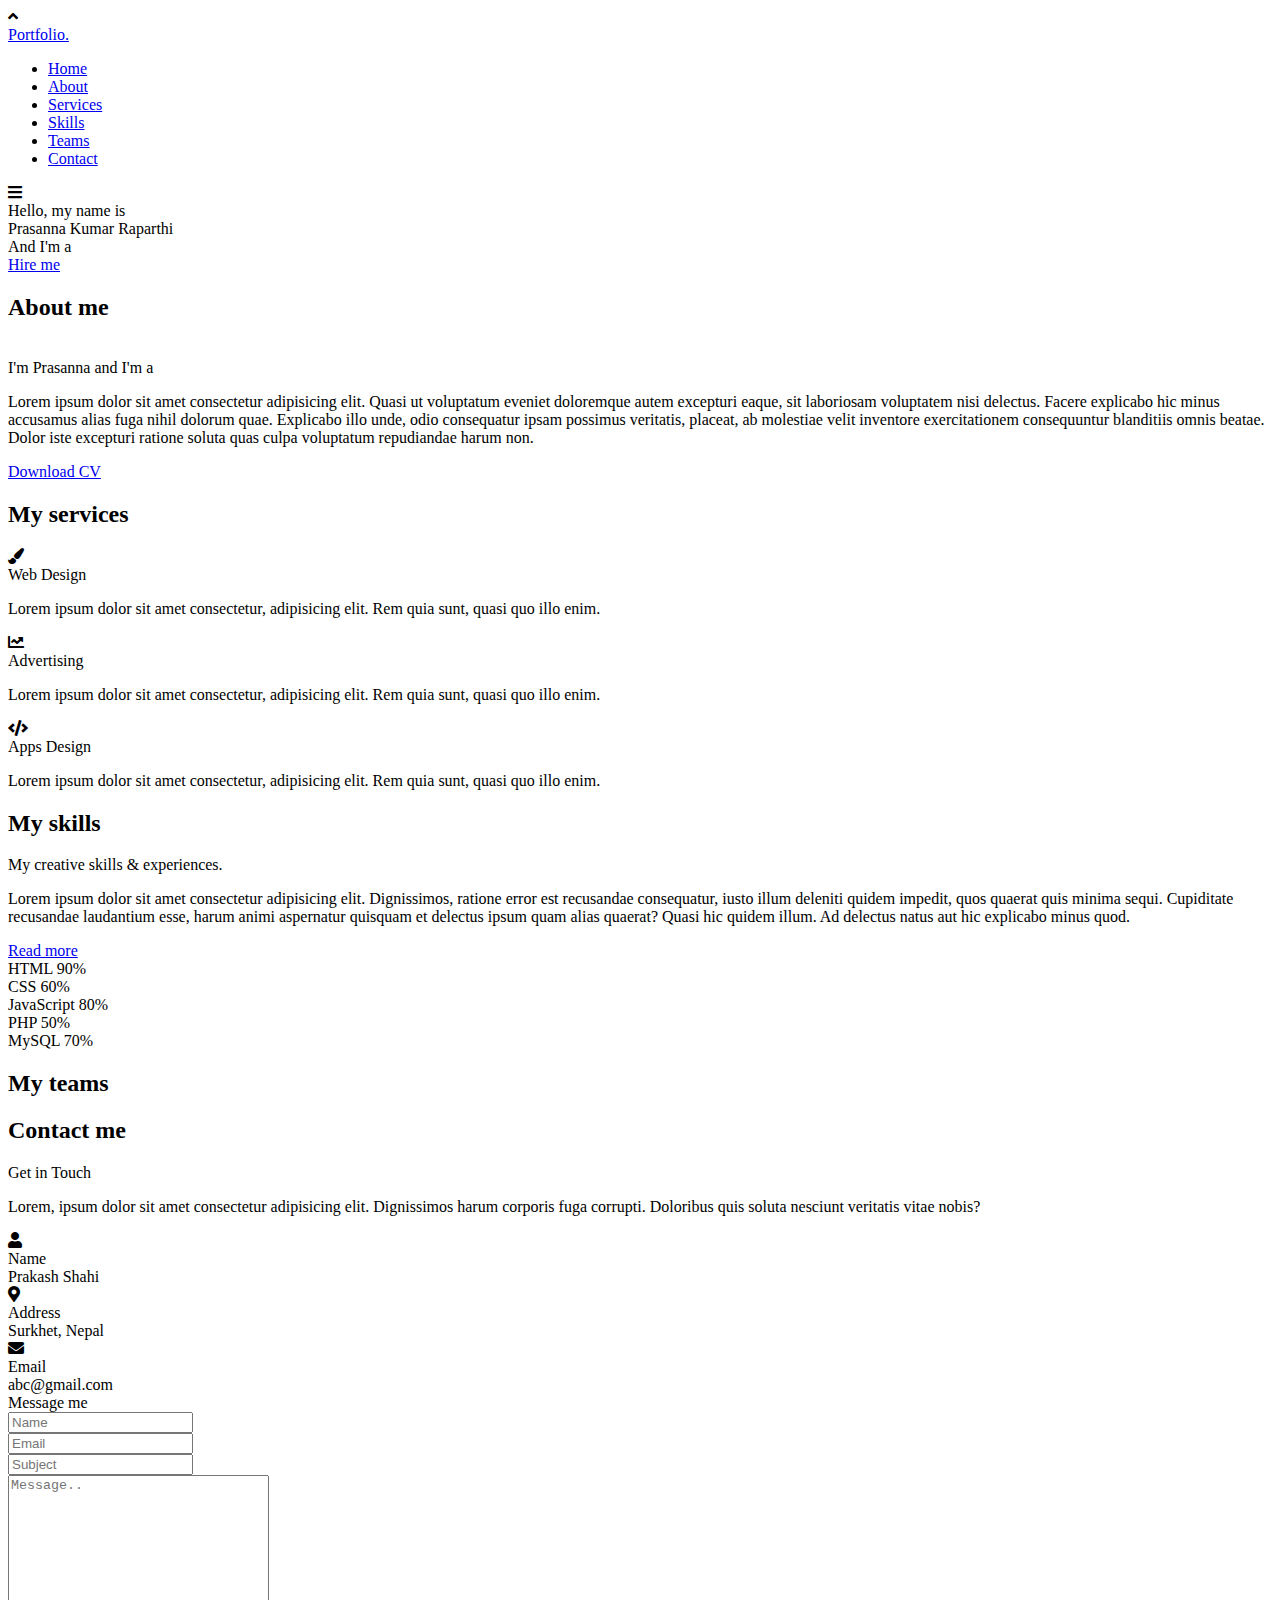
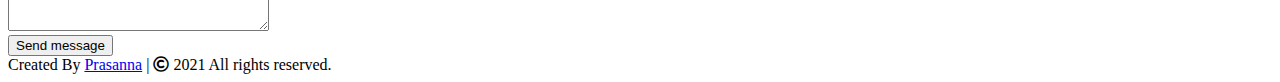
==== index.html @ f68cb809 "Update index.html" ====
<!DOCTYPE html>
<!-- Created By CodingNepal -->
<html lang="en">

<head>
    <meta charset="UTF-8">
    <meta name="viewport" content="width=device-width, initial-scale=1.0">
    <title>Personal Portfolio Website</title>
    <link rel="stylesheet" href="style.css">
    <link rel="stylesheet" href="https://cdnjs.cloudflare.com/ajax/libs/font-awesome/5.15.3/css/all.min.css" />
    <script src="https://code.jquery.com/jquery-3.5.1.min.js"></script>
    <script src="https://cdnjs.cloudflare.com/ajax/libs/typed.js/2.0.11/typed.min.js"></script>
    <script src="https://cdnjs.cloudflare.com/ajax/libs/waypoints/4.0.1/jquery.waypoints.min.js"></script>
    <script src="https://cdnjs.cloudflare.com/ajax/libs/OwlCarousel2/2.3.4/owl.carousel.min.js"></script>
    <link rel="stylesheet"
        href="https://cdnjs.cloudflare.com/ajax/libs/OwlCarousel2/2.3.4/assets/owl.carousel.min.css" />

</head>

<body>
    <div class="scroll-up-btn">
        <i class="fas fa-angle-up"></i>
    </div>
    <nav class="navbar">
        <div class="max-width">
            <div class="logo"><a href="#">Portfo<span>lio.</span></a></div>
            <ul class="menu">
                <li><a href="#home" class="menu-btn">Home</a></li>
                <li><a href="#about" class="menu-btn">About</a></li>
                <li><a href="#services" class="menu-btn">Services</a></li>
                <li><a href="#skills" class="menu-btn">Skills</a></li>
                <li><a href="#teams" class="menu-btn">Teams</a></li>
                <li><a href="#contact" class="menu-btn">Contact</a></li>
            </ul>
            <div class="menu-btn">
                <i class="fas fa-bars"></i>
            </div>
        </div>
    </nav>

    <!-- home section start -->
    <section class="home" id="home">
        <div class="max-width">
            <div class="home-content">
                <div class="text-1">Hello, my name is</div>
                <div class="text-2">Prasanna Kumar Raparthi</div>
                <div class="text-3">And I'm a <span class="typing"></span></div>
                <a href="#">Hire me</a>
            </div>
        </div>
    </section>

    <!-- about section start -->
    <section class="about" id="about">
        <div class="max-width">
            <h2 class="title">About me</h2>
            <div class="about-content">
                <div class="column left">
                    <img src="images/profile-1.jpg" alt="">
                </div>
                <div class="column right">
                    <div class="text">I'm Prasanna and I'm a <span class="typing-2"></span></div>
                    <p>Lorem ipsum dolor sit amet consectetur adipisicing elit. Quasi ut voluptatum eveniet doloremque
                        autem excepturi eaque, sit laboriosam voluptatem nisi delectus. Facere explicabo hic minus
                        accusamus alias fuga nihil dolorum quae. Explicabo illo unde, odio consequatur ipsam possimus
                        veritatis, placeat, ab molestiae velit inventore exercitationem consequuntur blanditiis omnis
                        beatae. Dolor iste excepturi ratione soluta quas culpa voluptatum repudiandae harum non.</p>
                    <a href="#">Download CV</a>
                </div>
            </div>
        </div>
    </section>

    <!-- services section start -->
    <section class="services" id="services">
        <div class="max-width">
            <h2 class="title">My services</h2>
            <div class="serv-content">
                <div class="card">
                    <div class="box">
                        <i class="fas fa-paint-brush"></i>
                        <div class="text">Web Design</div>
                        <p>Lorem ipsum dolor sit amet consectetur, adipisicing elit. Rem quia sunt, quasi quo illo enim.
                        </p>
                    </div>
                </div>
                <div class="card">
                    <div class="box">
                        <i class="fas fa-chart-line"></i>
                        <div class="text">Advertising</div>
                        <p>Lorem ipsum dolor sit amet consectetur, adipisicing elit. Rem quia sunt, quasi quo illo enim.
                        </p>
                    </div>
                </div>
                <div class="card">
                    <div class="box">
                        <i class="fas fa-code"></i>
                        <div class="text">Apps Design</div>
                        <p>Lorem ipsum dolor sit amet consectetur, adipisicing elit. Rem quia sunt, quasi quo illo enim.
                        </p>
                    </div>
                </div>
            </div>
        </div>
        </div>
    </section>

    <!-- skills section start -->
    <section class="skills" id="skills">
        <div class="max-width">
            <h2 class="title">My skills</h2>
            <div class="skills-content">
                <div class="column left">
                    <div class="text">My creative skills & experiences.</div>
                    <p>Lorem ipsum dolor sit amet consectetur adipisicing elit. Dignissimos, ratione error est
                        recusandae consequatur, iusto illum deleniti quidem impedit, quos quaerat quis minima sequi.
                        Cupiditate recusandae laudantium esse, harum animi aspernatur quisquam et delectus ipsum quam
                        alias quaerat? Quasi hic quidem illum. Ad delectus natus aut hic explicabo minus quod.</p>
                    <a href="#">Read more</a>
                </div>
                <div class="column right">
                    <div class="bars">
                        <div class="info">
                            <span>HTML</span>
                            <span>90%</span>
                        </div>
                        <div class="line html"></div>
                    </div>
                    <div class="bars">
                        <div class="info">
                            <span>CSS</span>
                            <span>60%</span>
                        </div>
                        <div class="line css"></div>
                    </div>
                    <div class="bars">
                        <div class="info">
                            <span>JavaScript</span>
                            <span>80%</span>
                        </div>
                        <div class="line js"></div>
                    </div>
                    <div class="bars">
                        <div class="info">
                            <span>PHP</span>
                            <span>50%</span>
                        </div>
                        <div class="line php"></div>
                    </div>
                    <div class="bars">
                        <div class="info">
                            <span>MySQL</span>
                            <span>70%</span>
                        </div>
                        <div class="line mysql"></div>
                    </div>
                </div>
            </div>
        </div>
    </section>

    <!-- teams section start -->
    <section class="teams" id="teams">
        <div class="max-width">
            <h2 class="title">My teams</h2>
            <div class="carousel owl-carousel">
                <div class="card">
                    <div class="box">
                        <img src="images/profile-1.jpeg" alt="">
                        <div class="text">Someone name</div>
                        <p>Lorem ipsum dolor sit amet consectetur adipisicing elit.</p>
                    </div>
                </div>
                <div class="card">
                    <div class="box">
                        <img src="images/profile-2.jpeg" alt="">
                        <div class="text">Someone name</div>
                        <p>Lorem ipsum dolor sit amet consectetur adipisicing elit.</p>
                    </div>
                </div>
                <div class="card">
                    <div class="box">
                        <img src="images/profile-3.jpeg" alt="">
                        <div class="text">Someone name</div>
                        <p>Lorem ipsum dolor sit amet consectetur adipisicing elit.</p>
                    </div>
                </div>
                <div class="card">
                    <div class="box">
                        <img src="images/profile-4.jpeg" alt="">
                        <div class="text">Someone name</div>
                        <p>Lorem ipsum dolor sit amet consectetur adipisicing elit.</p>
                    </div>
                </div>
                <div class="card">
                    <div class="box">
                        <img src="images/profile-5.jpeg" alt="">
                        <div class="text">Someone name</div>
                        <p>Lorem ipsum dolor sit amet consectetur adipisicing elit.</p>
                    </div>
                </div>
            </div>
        </div>
    </section>

    <!-- contact section start -->
    <section class="contact" id="contact">
        <div class="max-width">
            <h2 class="title">Contact me</h2>
            <div class="contact-content">
                <div class="column left">
                    <div class="text">Get in Touch</div>
                    <p>Lorem, ipsum dolor sit amet consectetur adipisicing elit. Dignissimos harum corporis fuga
                        corrupti. Doloribus quis soluta nesciunt veritatis vitae nobis?</p>
                    <div class="icons">
                        <div class="row">
                            <i class="fas fa-user"></i>
                            <div class="info">
                                <div class="head">Name</div>
                                <div class="sub-title">Prakash Shahi</div>
                            </div>
                        </div>
                        <div class="row">
                            <i class="fas fa-map-marker-alt"></i>
                            <div class="info">
                                <div class="head">Address</div>
                                <div class="sub-title">Surkhet, Nepal</div>
                            </div>
                        </div>
                        <div class="row">
                            <i class="fas fa-envelope"></i>
                            <div class="info">
                                <div class="head">Email</div>
                                <div class="sub-title">abc@gmail.com</div>
                            </div>
                        </div>
                    </div>
                </div>
                <div class="column right">
                    <div class="text">Message me</div>
                    <form action="#">
                        <div class="fields">
                            <div class="field name">
                                <input type="text" placeholder="Name" required>
                            </div>
                            <div class="field email">
                                <input type="email" placeholder="Email" required>
                            </div>
                        </div>
                        <div class="field">
                            <input type="text" placeholder="Subject" required>
                        </div>
                        <div class="field textarea">
                            <textarea cols="30" rows="10" placeholder="Message.." required></textarea>
                        </div>
                        <div class="button-area">
                            <button type="submit">Send message</button>
                        </div>
                    </form>
                </div>
            </div>
        </div>
    </section>

    <!-- footer section start -->
    <footer>
        <span>Created By <a href="https://www.rlprasanna.com">Prasanna</a> | <span
                class="far fa-copyright"></span> 2021 All rights reserved.</span>
    </footer>

    <script src="script.js"></script>
</body>

</html>
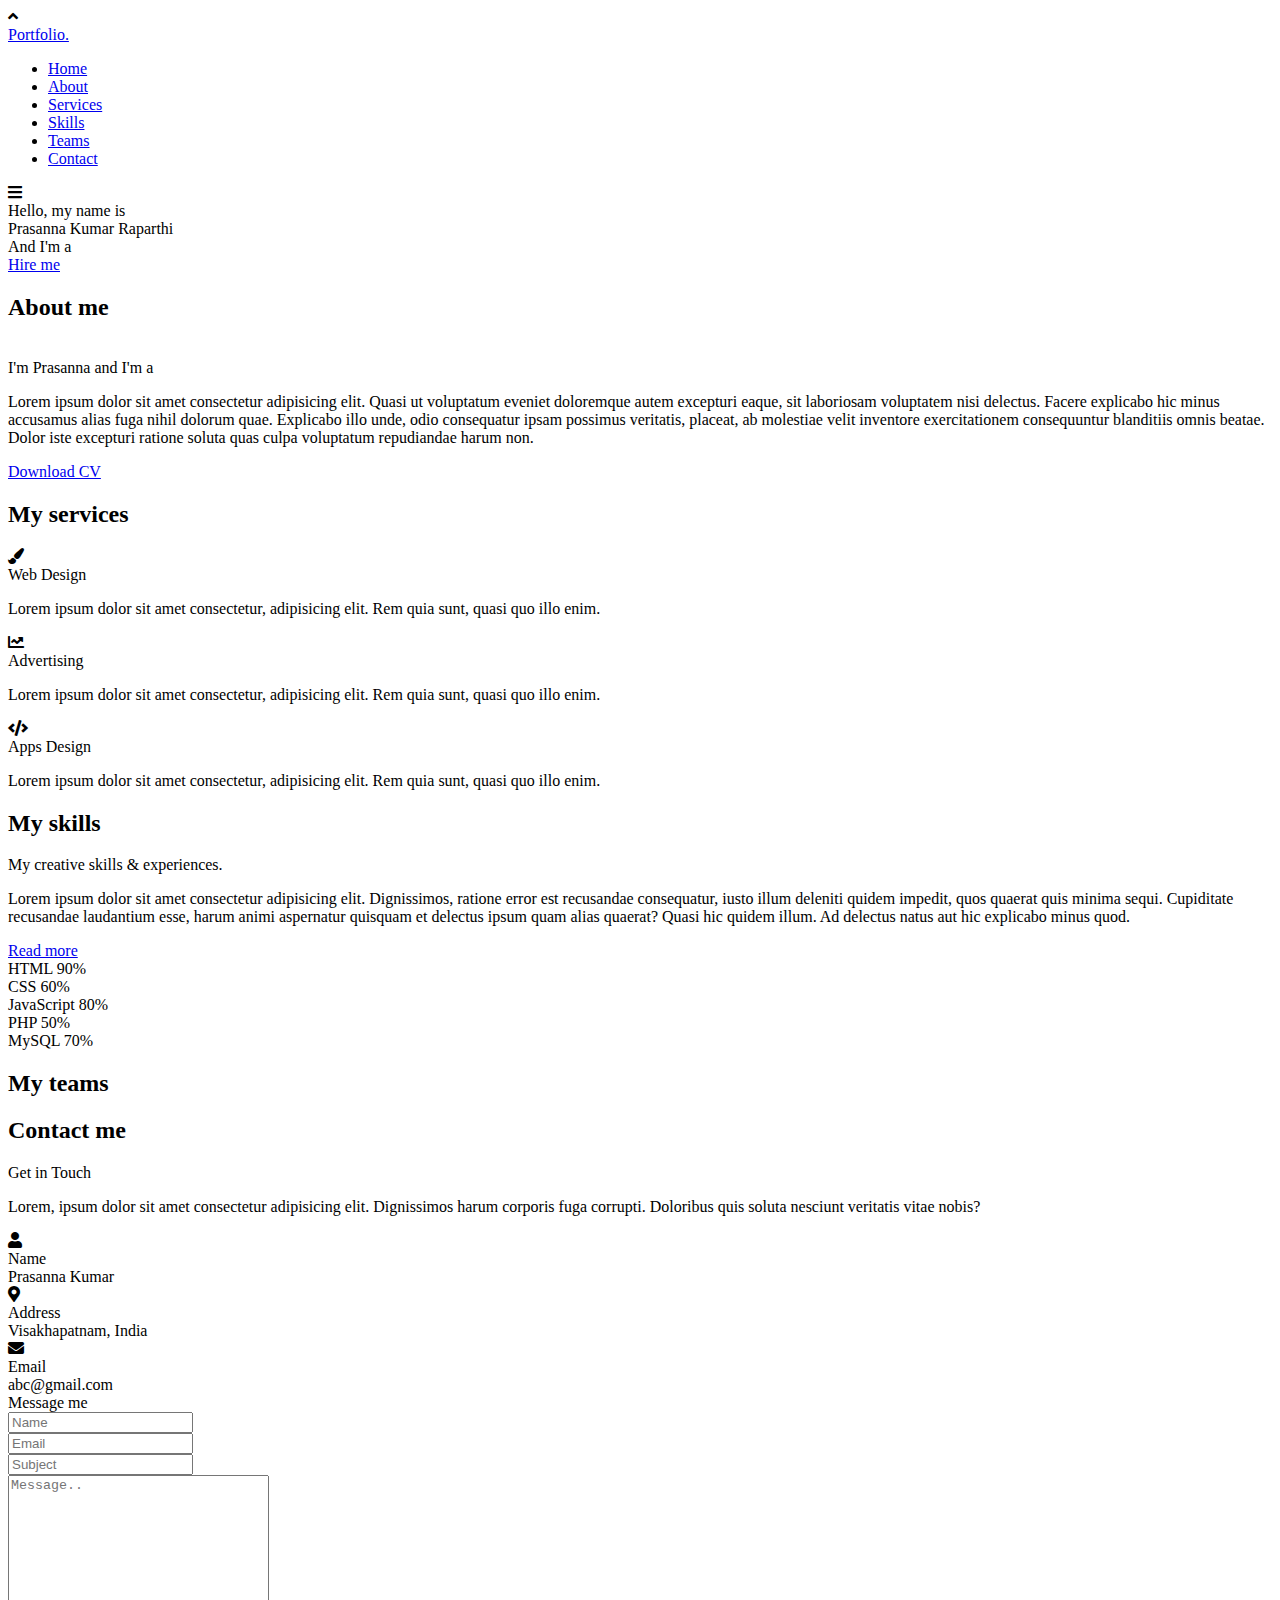
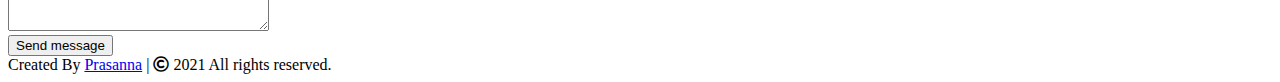
==== commit db150795: "Update index.html" ====
--- a/index.html
+++ b/index.html
@@ -1,5 +1,4 @@
 <!DOCTYPE html>
-<!-- Created By CodingNepal -->
 <html lang="en">
 
 <head>
@@ -217,14 +216,14 @@
                             <i class="fas fa-user"></i>
                             <div class="info">
                                 <div class="head">Name</div>
-                                <div class="sub-title">Prakash Shahi</div>
+                                <div class="sub-title">Prasanna Kumar</div>
                             </div>
                         </div>
                         <div class="row">
                             <i class="fas fa-map-marker-alt"></i>
                             <div class="info">
                                 <div class="head">Address</div>
-                                <div class="sub-title">Surkhet, Nepal</div>
+                                <div class="sub-title">Visakhapatnam, India</div>
                             </div>
                         </div>
                         <div class="row">
